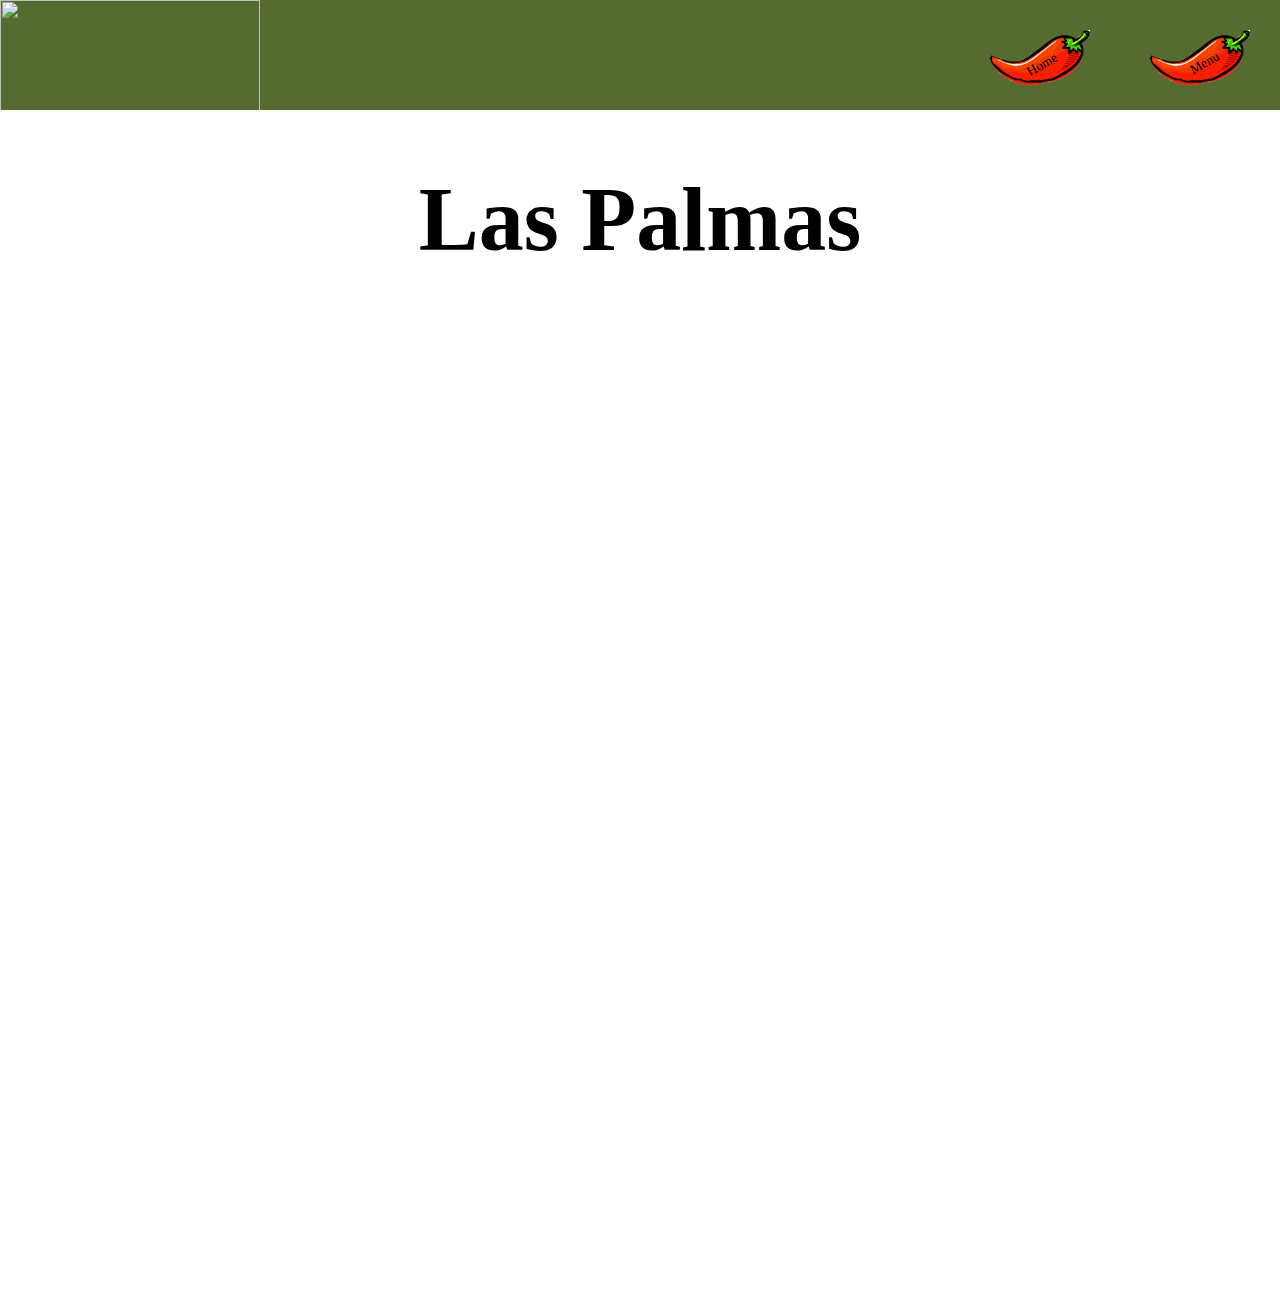
==== index.html @ 8b957178 "logo" ====
<!doctype html>
<html>
<head>
<meta charset="utf-8">
<title>Las Palmas</title>
<link href="css/index.css" rel="stylesheet" type="text/css">
</head>

<body>
<div class="nav">
	<img id="logo" src="images/logo.png"/>
	<ul>
		<li><button id="bu1"><p>Menu</p></button></li>
		<li><button id="bu2"><p>Home</p></button></li>
	</ul>
</div>
<div class="heading">
	<h1>Las Palmas</h1>
</div>
</body>
</html>
---- css/index.css ----
@charset "utf-8";
@font-face {
	font-family: Lobster;
	src:url("../fonts/Lobster-Regular.ttf");
}
body {
	background-image: url("../images/las_palmas_sign.jpg");
	background-size: contain;
	background-position: fixed;
}
.heading {
	padding-top: 100px;
	text-align: center;
	font-size: 45px;
	height: 1200px;
	width: 100%;
	background-repeat: no-repeat;
	background-position: center;
	background-size: contain;
}
.heading h1 {
	font-family: Lobster;
}
.nav {
	margin: 0;
	padding: 0;
	background-color:darkolivegreen;
	overflow: hidden;
	position: fixed;
	width: 100%;
	top: 0;
	left: 0;
	height: 110px
}
.nav #logo {
	width: 260px;
	height: 130px;
	display: inline;
}
.nav ul {
	list-style-type: none;
	display: inline;
}
.nav li {
	display: inline;
	float: right;
	margin: 30px 30px;
}
.nav button {
	padding: 15px 30px;
	background-image: url("../images/Jalepeno.png");
	background-size: contain;
	background-repeat: no-repeat;
	background-color: transparent;
	border: none;
	width: 100px;
	font-family: Lobster;
}
.nav button p {
	transform: rotate(-30deg);
}
.nav #bu1 {
	text-indent: 10px;
}
.nav #bu2 {
	text-indent: 5px;
}
.nav button:hover {
	width: 125px; 
	font-size: 18px;
}
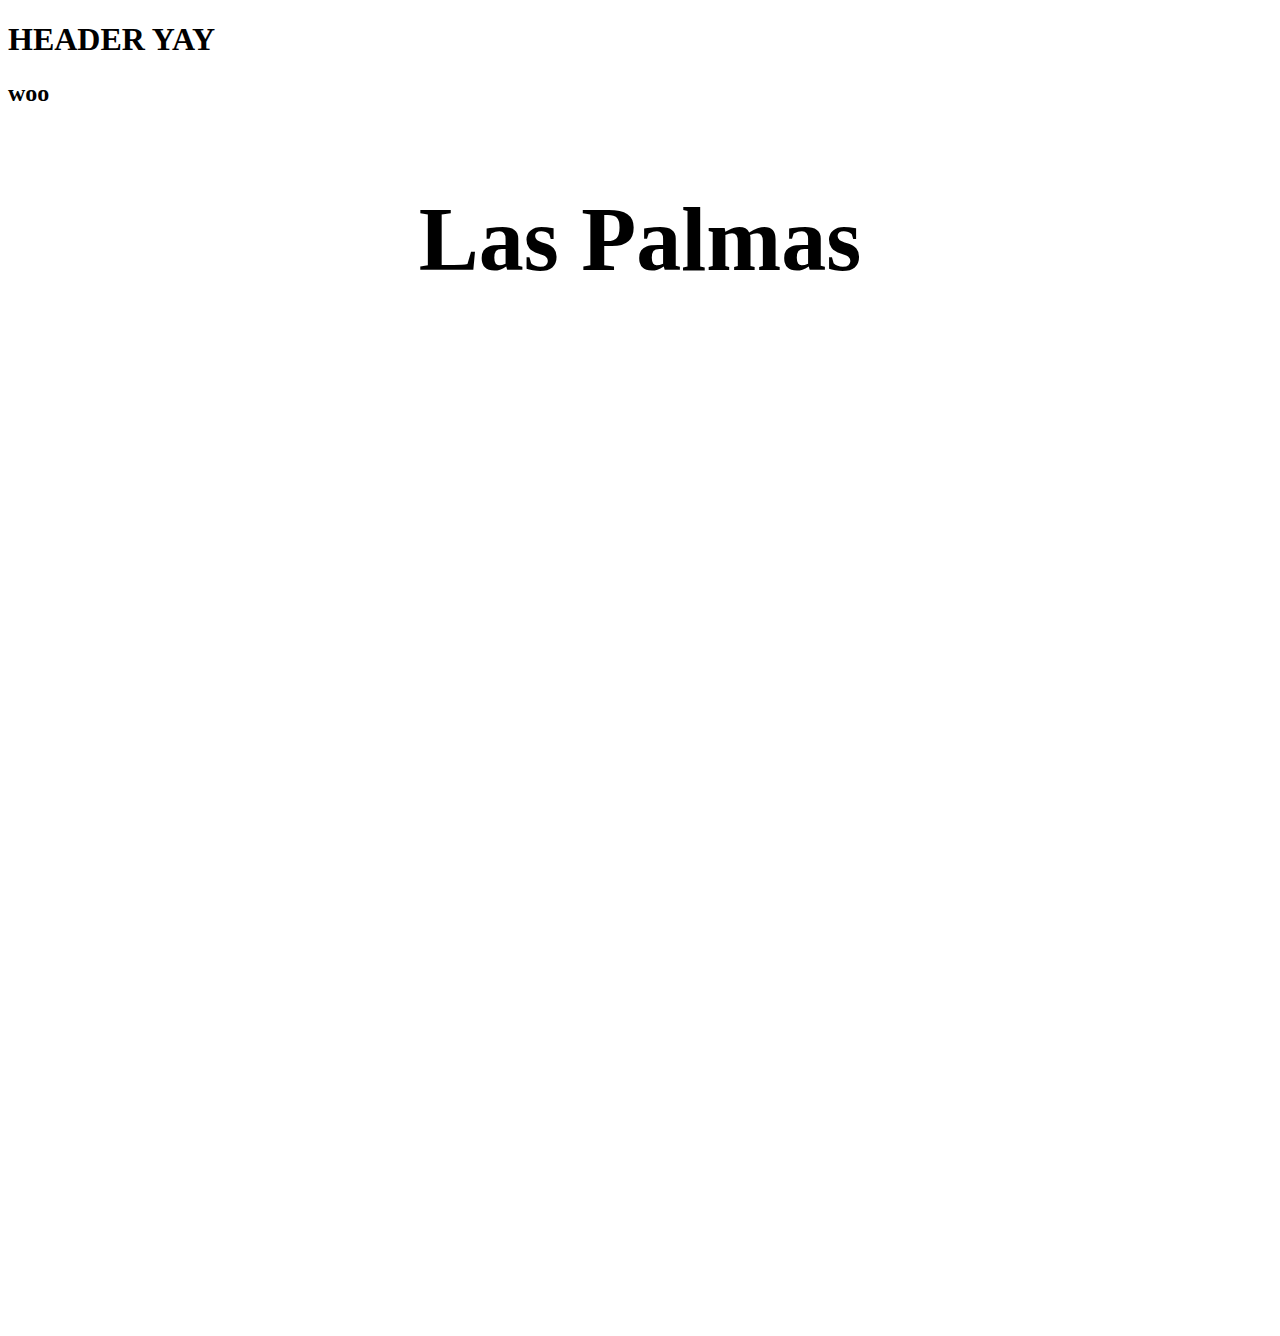
==== commit 1b3f3386: "Revert "Merge branch 'main' of https://github.com/TheProfMoriarty/Ruhk"" ====
--- a/index.html
+++ b/index.html
@@ -7,13 +7,9 @@
 </head>
 
 <body>
-<div class="nav">
-	<img id="logo" src="images/logo.png"/>
-	<ul>
-		<li><button id="bu1"><p>Menu</p></button></li>
-		<li><button id="bu2"><p>Home</p></button></li>
-	</ul>
-</div>
+	<ul></ul>
+	<h1>HEADER YAY</h1>
+	<h2>woo</h2>
 <div class="heading">
 	<h1>Las Palmas</h1>
 </div>
--- a/css/index.css
+++ b/css/index.css
@@ -3,13 +3,8 @@
 	font-family: Lobster;
 	src:url("../fonts/Lobster-Regular.ttf");
 }
-body {
-	background-image: url("../images/las_palmas_sign.jpg");
-	background-size: contain;
-	background-position: fixed;
-}
 .heading {
-	padding-top: 100px;
+	padding-top: 1px;
 	text-align: center;
 	font-size: 45px;
 	height: 1200px;
@@ -21,51 +16,7 @@
 .heading h1 {
 	font-family: Lobster;
 }
-.nav {
-	margin: 0;
-	padding: 0;
-	background-color:darkolivegreen;
-	overflow: hidden;
-	position: fixed;
-	width: 100%;
-	top: 0;
-	left: 0;
-	height: 110px
-}
-.nav #logo {
-	width: 260px;
-	height: 130px;
-	display: inline;
-}
-.nav ul {
-	list-style-type: none;
-	display: inline;
-}
-.nav li {
-	display: inline;
-	float: right;
-	margin: 30px 30px;
-}
-.nav button {
-	padding: 15px 30px;
-	background-image: url("../images/Jalepeno.png");
-	background-size: contain;
-	background-repeat: no-repeat;
-	background-color: transparent;
-	border: none;
-	width: 100px;
-	font-family: Lobster;
-}
-.nav button p {
-	transform: rotate(-30deg);
-}
-.nav #bu1 {
-	text-indent: 10px;
-}
-.nav #bu2 {
-	text-indent: 5px;
-}
-.nav button:hover {
-	width: 125px; 
-	font-size: 18px;
+
+body {
+		background: url("../images/las_palmas_sign.jpg");
 }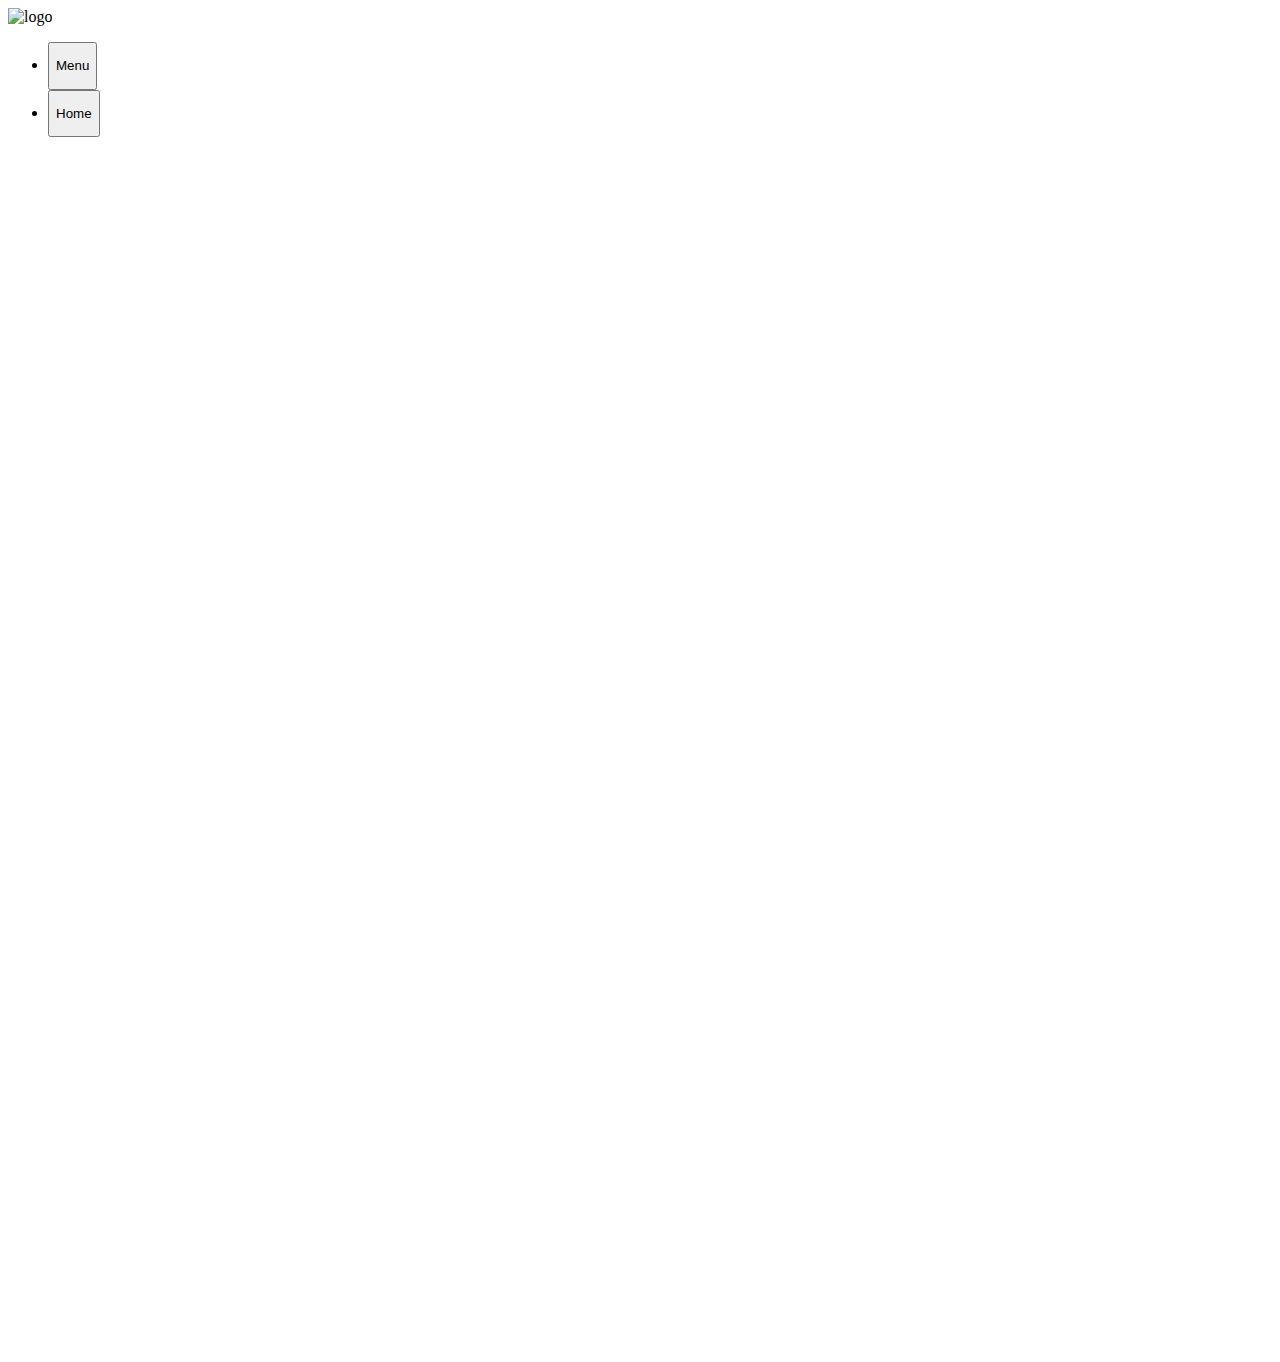
==== commit 83065bd5: "fetchquest" ====
--- a/index.html
+++ b/index.html
@@ -7,11 +7,14 @@
 </head>
 
 <body>
-	<ul></ul>
-	<h1>HEADER YAY</h1>
-	<h2>woo</h2>
+<div class="nav">
+	<img id="logo" src="images/logo.png" alt="logo"/>
+	<ul>
+		<li><button id="bu1"><p>Menu</p></button></li>
+		<li><button id="bu2"><p>Home</p></button></li>
+	</ul>
+</div>
 <div class="heading">
-	<h1>Las Palmas</h1>
 </div>
 </body>
 </html>
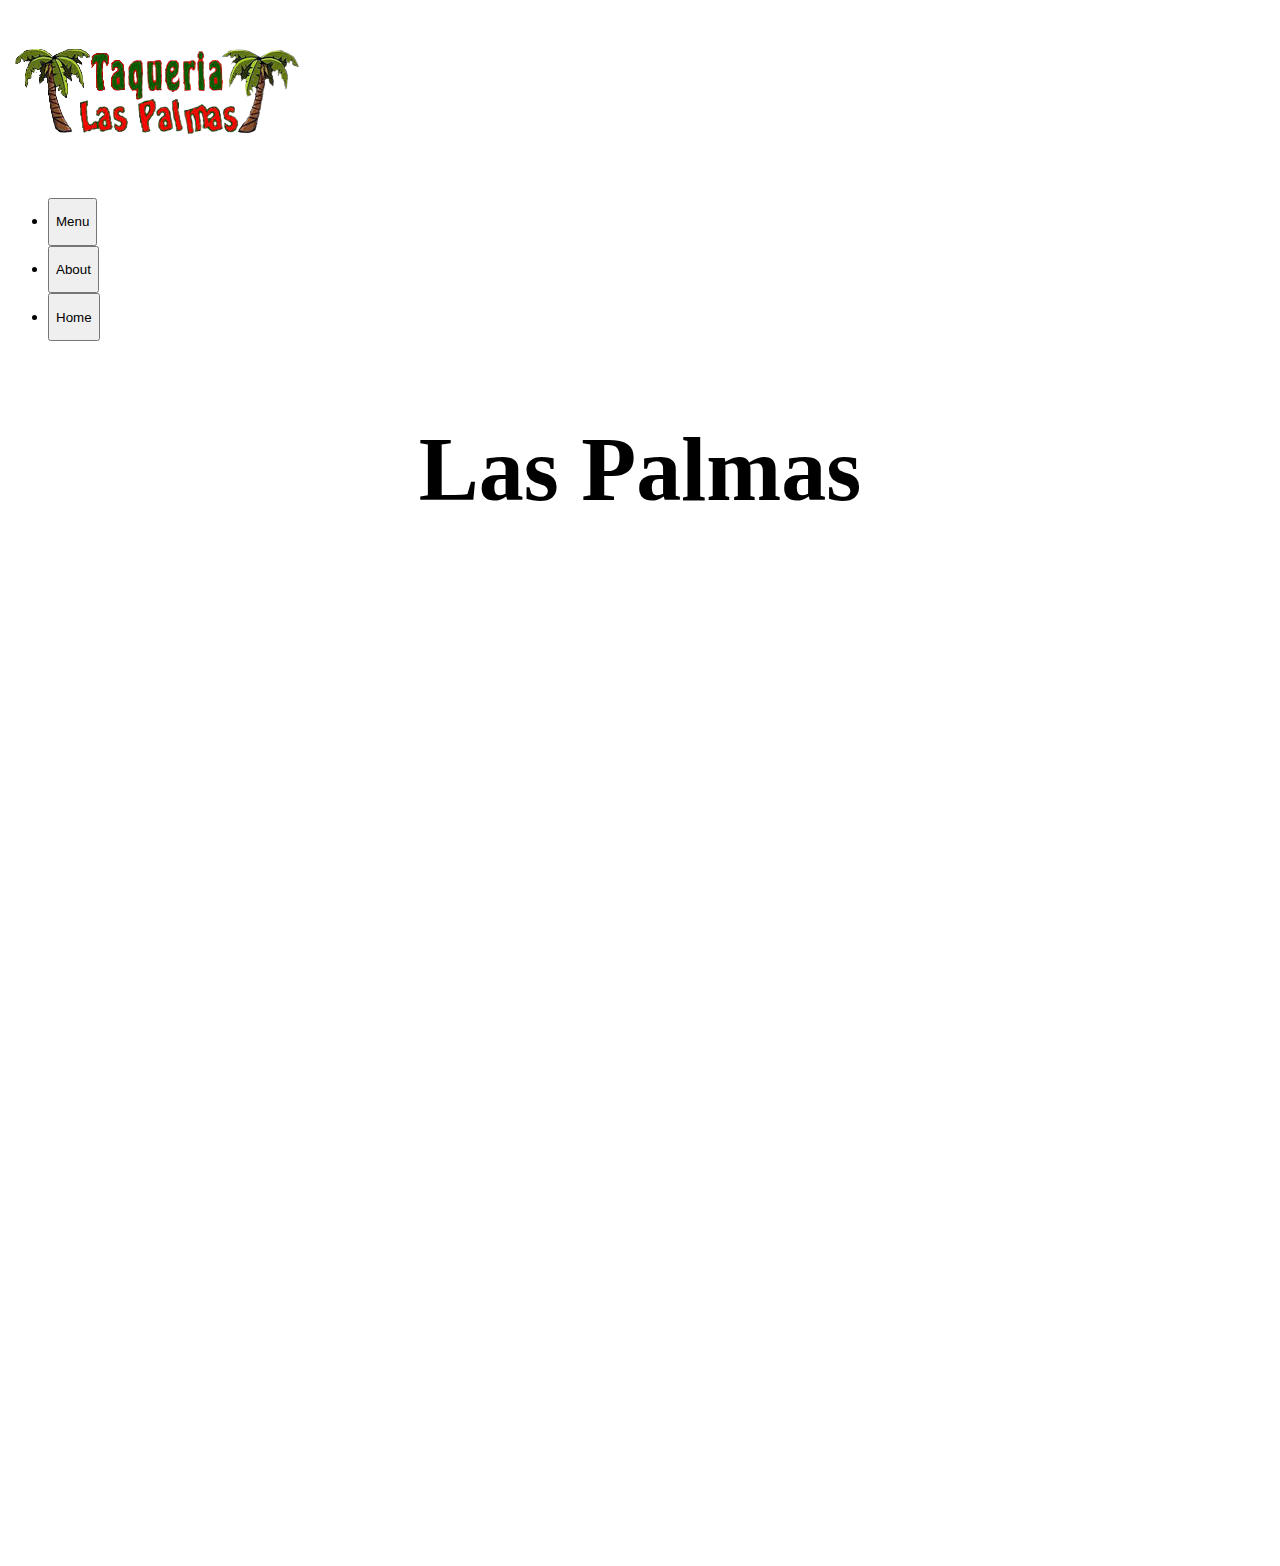
==== commit 703cf687: "Update index.html" ====
--- a/index.html
+++ b/index.html
@@ -8,13 +8,15 @@
 
 <body>
 <div class="nav">
-	<img id="logo" src="images/logo.png" alt="logo"/>
+	<img id="logo" src="images/refined logo.png" alt="logo"/>
 	<ul>
 		<li><button id="bu1"><p>Menu</p></button></li>
-		<li><button id="bu2"><p>Home</p></button></li>
+		<li><button id="bu2"><p>About</p></button></li>
+		<li><button id="bu3"><p>Home</p></button></li>
 	</ul>
 </div>
 <div class="heading">
+	<h1>Las Palmas</h1>
 </div>
 </body>
 </html>
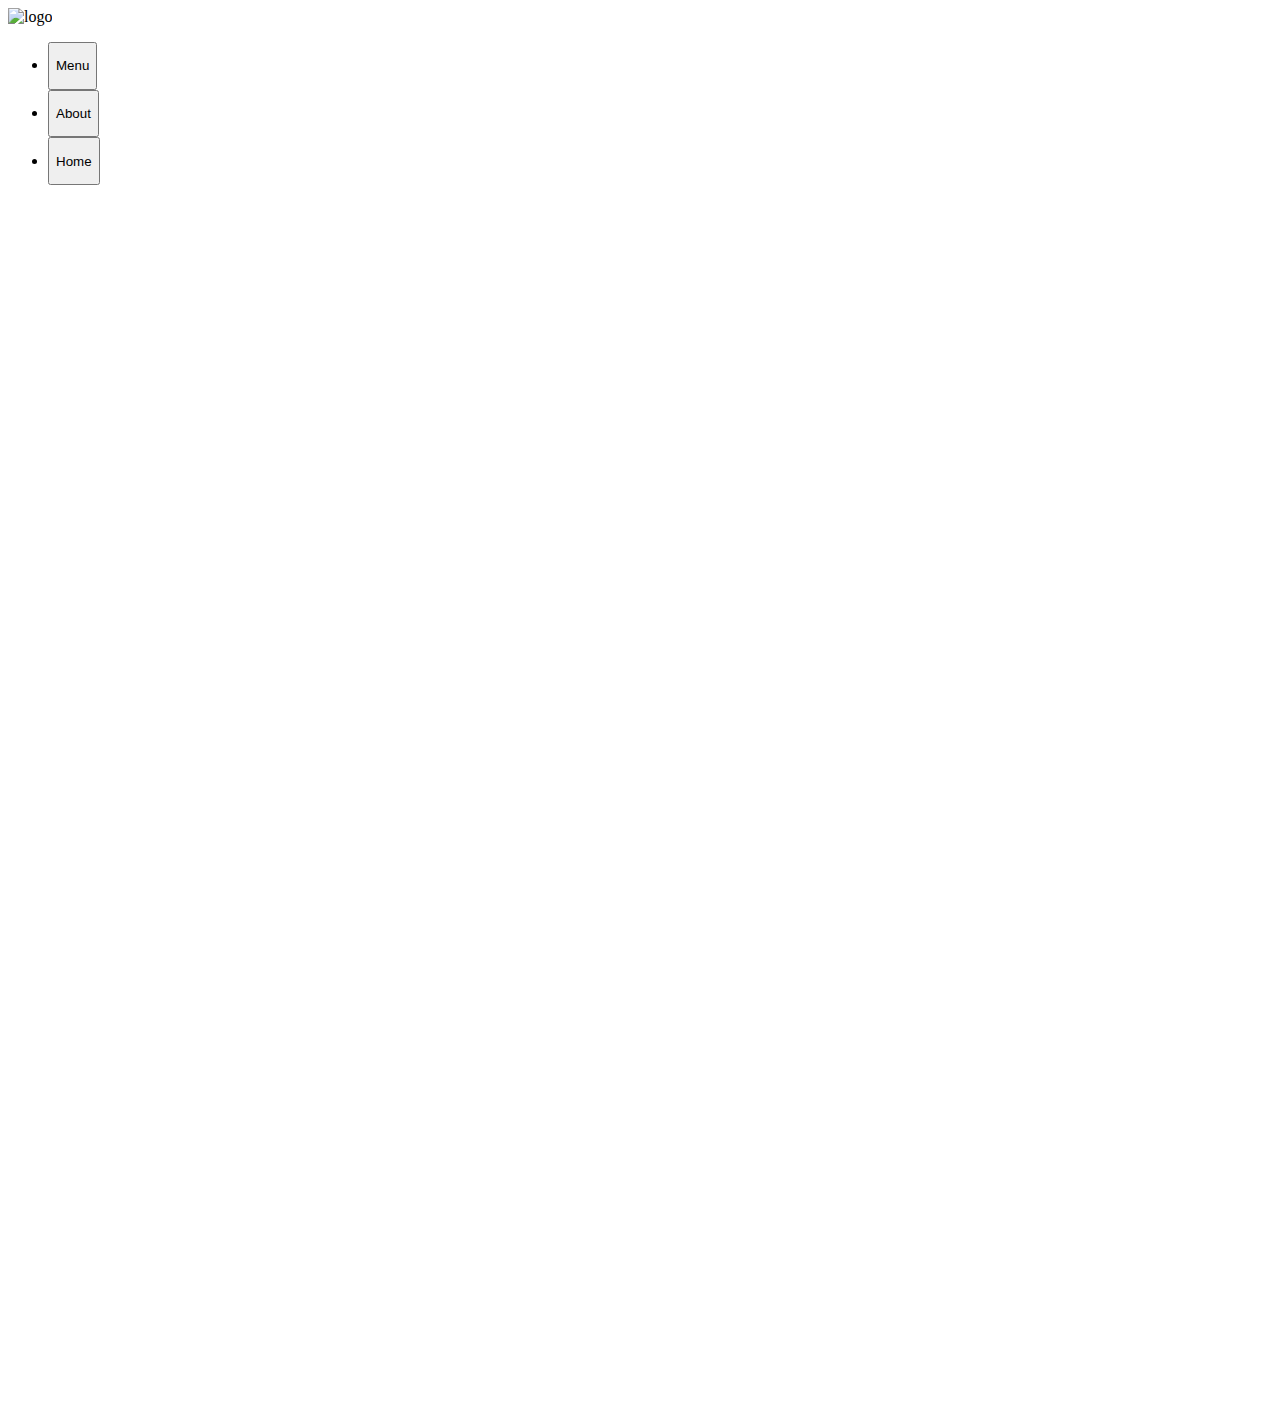
==== commit e7a68641: "Merge branch 'main' of https://github.com/TheProfMoriarty/Ruhk" ====
--- a/index.html
+++ b/index.html
@@ -16,7 +16,6 @@
 	</ul>
 </div>
 <div class="heading">
-	<h1>Las Palmas</h1>
 </div>
 </body>
 </html>
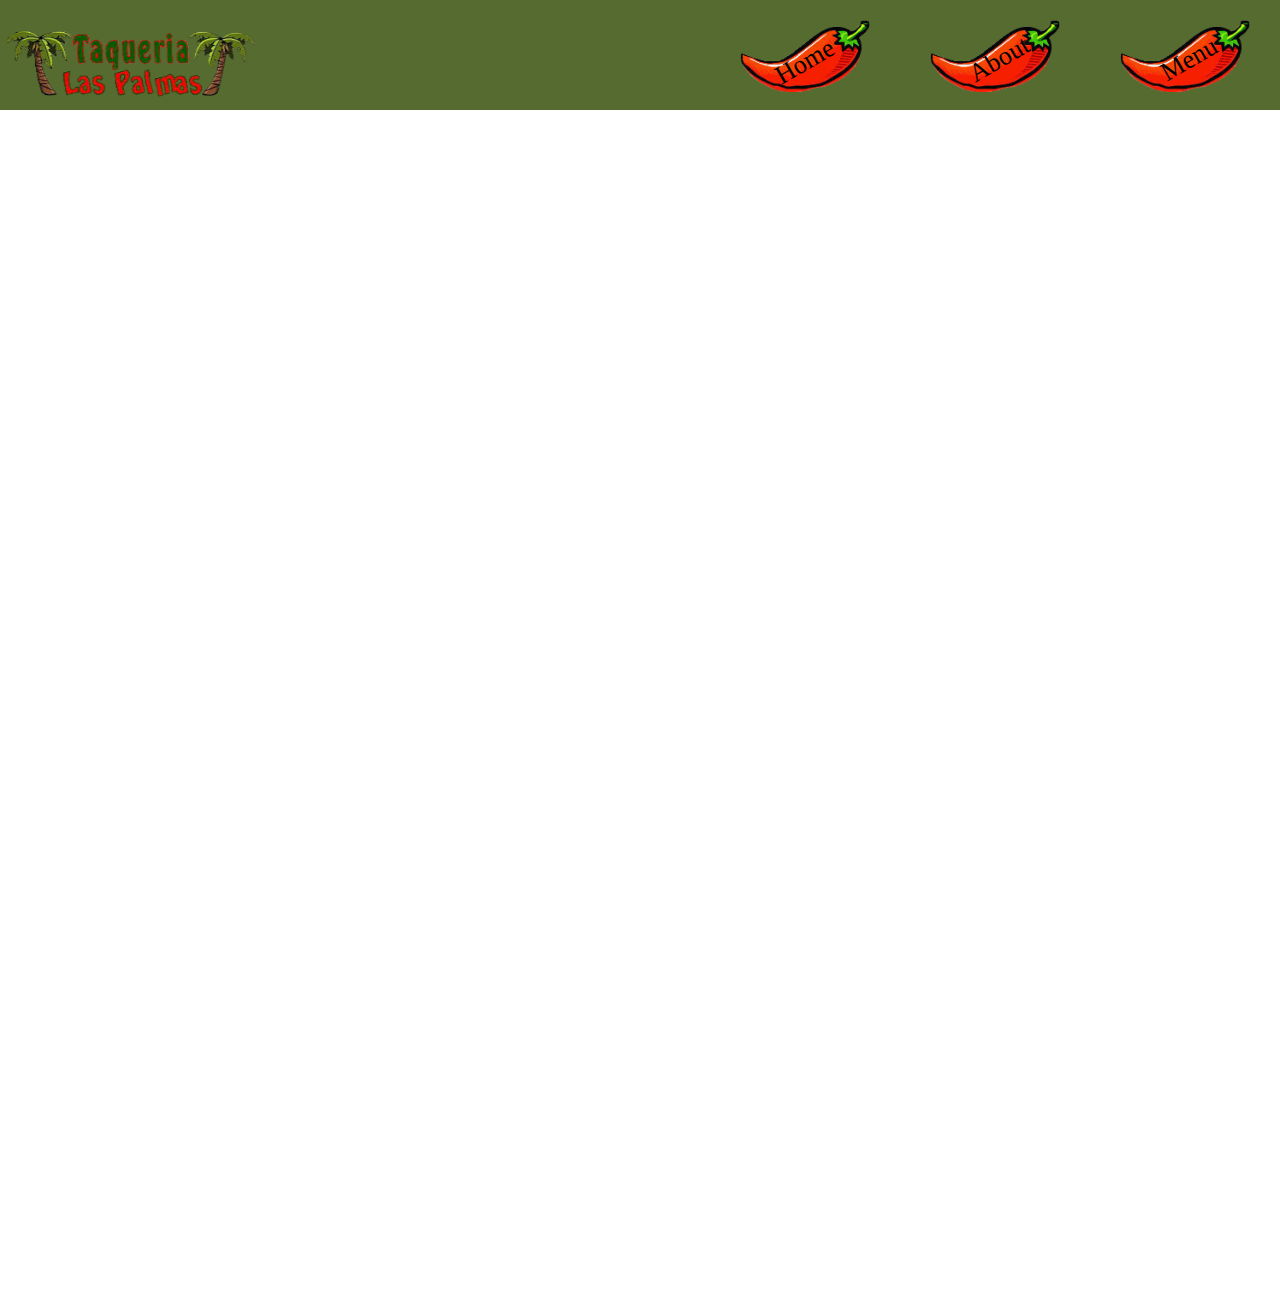
==== commit 09a934c5: "cleanup" ====
--- a/index.html
+++ b/index.html
@@ -8,14 +8,14 @@
 
 <body>
 <div class="nav">
-	<img id="logo" src="images/refined logo.png" alt="logo"/>
+	<img id="logo" src="images/logo.png" alt="logo"/>
 	<ul>
 		<li><button id="bu1"><p>Menu</p></button></li>
 		<li><button id="bu2"><p>About</p></button></li>
 		<li><button id="bu3"><p>Home</p></button></li>
 	</ul>
 </div>
-<div class="heading">
+<div class="background">
 </div>
 </body>
 </html>
--- a/css/index.css
+++ b/css/index.css
@@ -3,8 +3,13 @@
 	font-family: Lobster;
 	src:url("../fonts/Lobster-Regular.ttf");
 }
-.heading {
-	padding-top: 1px;
+body .background {
+	background-image: url("../images/las_palmas_sign.jpg");
+	background-size: contain;
+	background-position: fixed;
+}
+.background {
+	padding-top: 100px;
 	text-align: center;
 	font-size: 45px;
 	height: 1200px;
@@ -16,7 +21,53 @@
 .heading h1 {
 	font-family: Lobster;
 }
-
-body {
-		background: url("../images/las_palmas_sign.jpg");
+.nav {
+	margin: 0;
+	padding: 0;
+	background-color:darkolivegreen;
+	overflow: hidden;
+	position: fixed;
+	width: 100%;
+	top: 0;
+	left: 0;
+	height: 110px
+}
+.nav #logo {
+	width: 260px;
+	height: 130px;
+	display: inline;
+	position: fixed;
+}
+.nav ul {
+	list-style-type: none;
+	display: inline;
+}
+.nav li {
+	display: inline;
+	float: right;
+	margin: 20px 30px;
+}
+.nav button {
+	background-image: url("../images/Jalepeno.png");
+	background-size: contain;
+	background-repeat: no-repeat;
+	background-color: transparent;
+	border: none;
+	width: 130px;
+	height: 100px;
+	font-family: Lobster;
+	font-size: 26px;
+}
+.nav button p {
+	transform: rotate(-30deg);
+	margin-bottom: 50px
+}
+.nav #bu1 {
+	text-indent: 10px;
+}
+.nav #bu2 {
+	text-indent: 10px;
+}
+.nav button:hover {
+	background-image: url("../images/Jalepeno2.png")
 }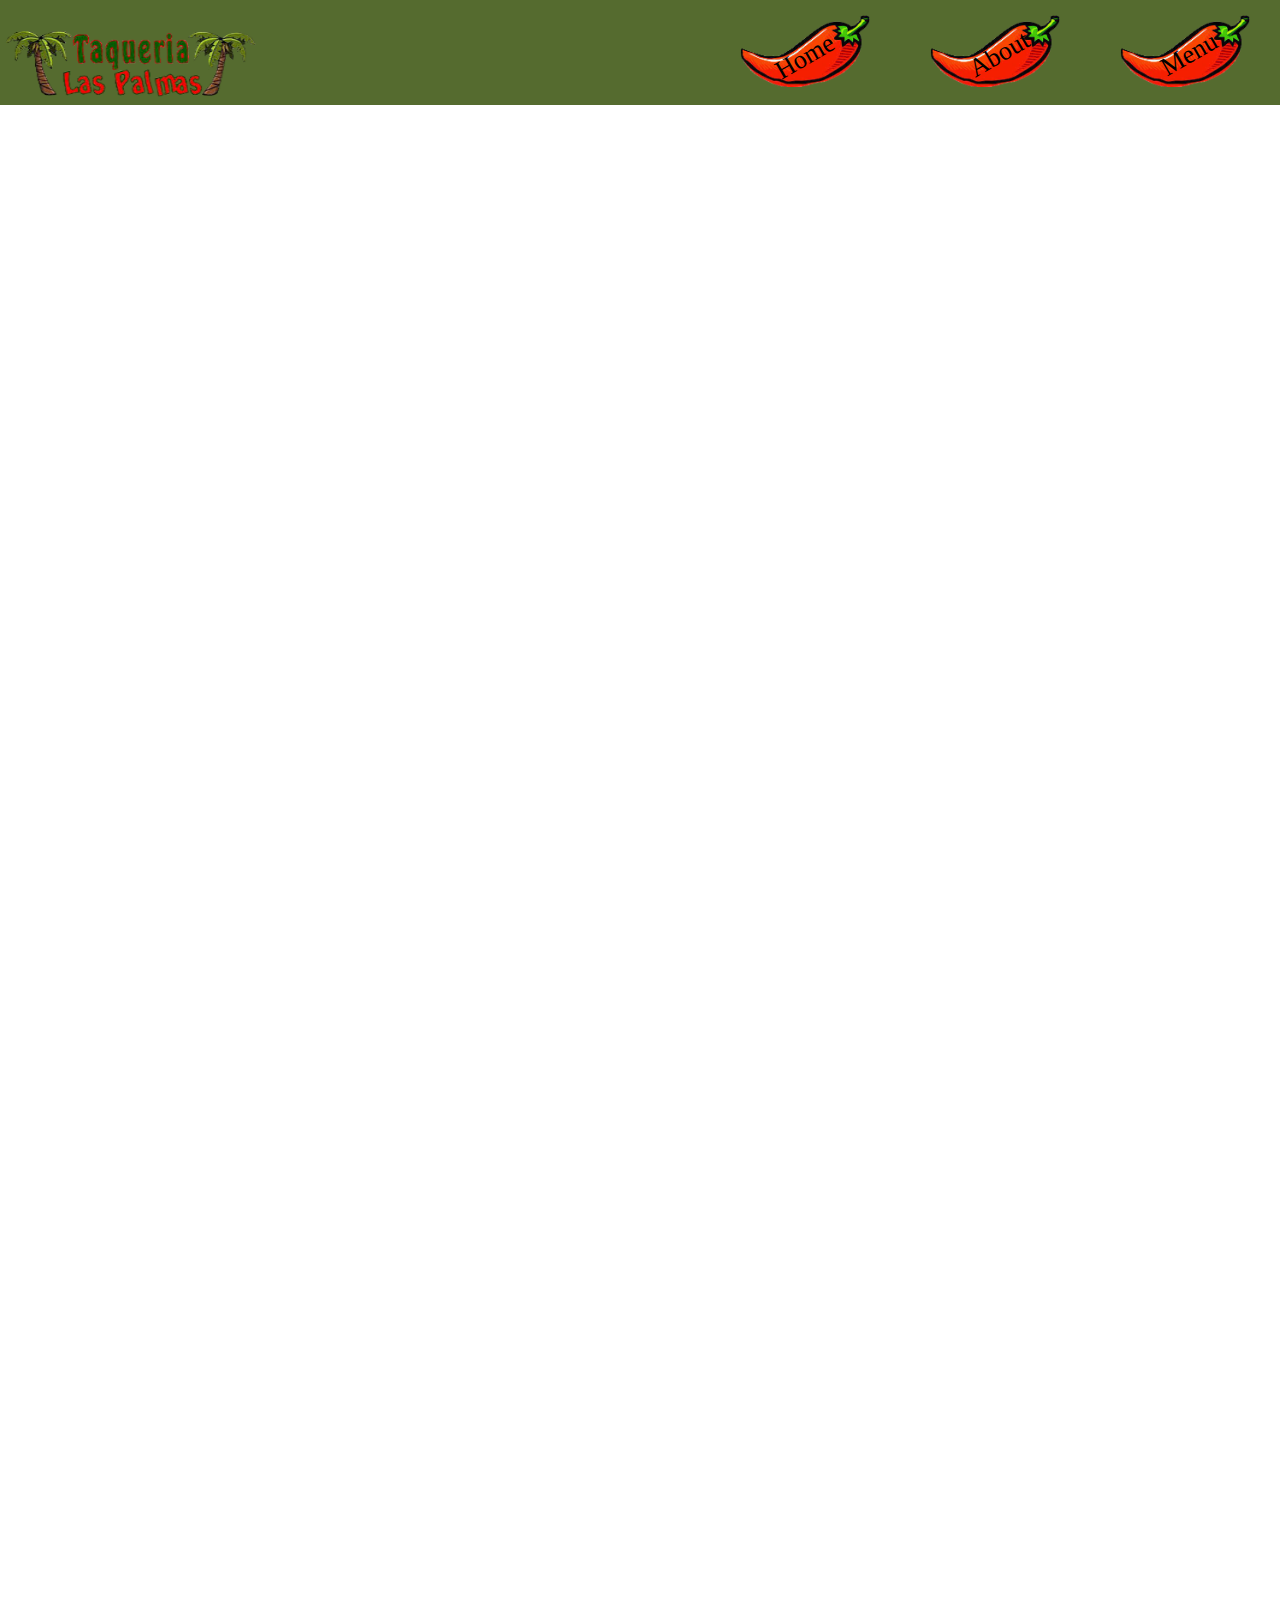
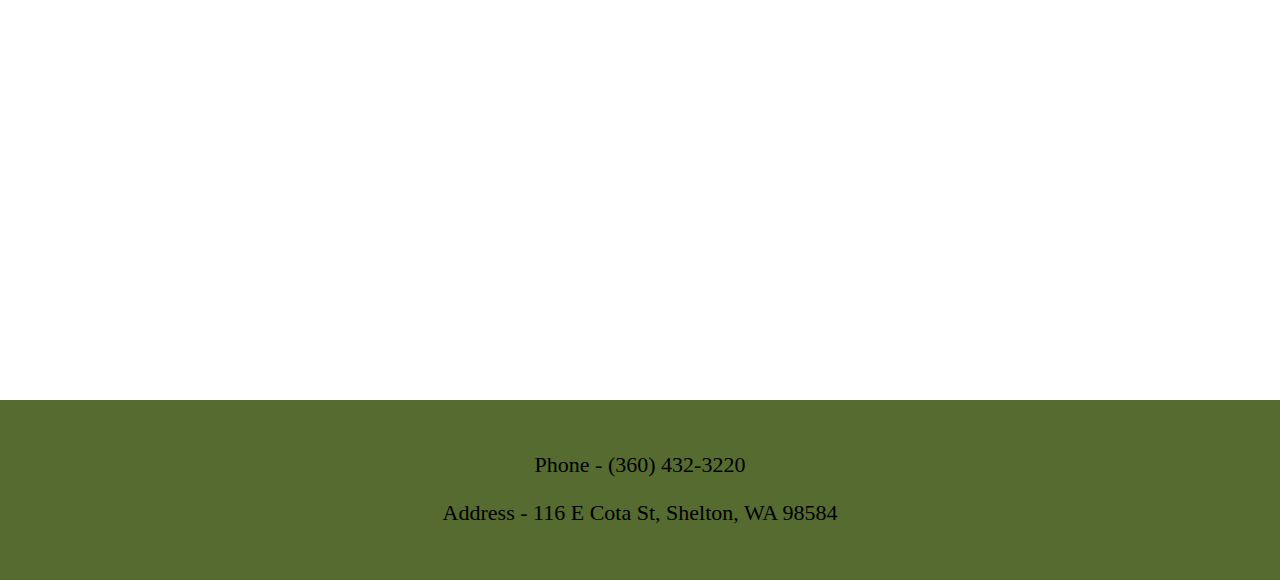
==== commit 562e6c45: "Merge branch 'main' of https://github.com/TheProfMoriarty/Ruhk" ====
--- a/index.html
+++ b/index.html
@@ -8,14 +8,18 @@
 
 <body>
 <div class="nav">
-	<img id="logo" src="images/logo.png" alt="logo"/>
+	<img id="lplogo" src="images/logo.png" alt="logo"/>
 	<ul>
-		<li><button id="bu1"><p>Menu</p></button></li>
-		<li><button id="bu2"><p>About</p></button></li>
-		<li><button id="bu3"><p>Home</p></button></li>
+		<li><a href="menu.html"><button id="bu1"><p>Menu</p></button></a></li>
+		<li><a href="about.html"><button id="bu2"><p>About</p></button></a></li>
+		<li><a href="index.html"><button id="bu3"><p>Home</p></button></a></li>
 	</ul>
 </div>
 <div class="background">
 </div>
+<footer>
+	<p>Phone - (360) 432-3220</p>
+	<p>Address - 116 E Cota St, Shelton, WA 98584</p>
+</footer>
 </body>
 </html>
--- a/css/index.css
+++ b/css/index.css
@@ -1,22 +1,24 @@
 @charset "utf-8";
 @font-face {
 	font-family: Lobster;
-	src:url("../fonts/Lobster-Regular.ttf");
+	src: url("../fonts/Lobster-Regular.ttf");
+}
+@font-face {
+	font-family: DancingScript;
+	src: url("../fonts/Dancing-Script-Variable.ttf");
+}
+body {
+	margin: 0;
 }
 body .background {
 	background-image: url("../images/las_palmas_sign.jpg");
-	background-size: contain;
-	background-position: fixed;
 }
 .background {
-	padding-top: 100px;
-	text-align: center;
-	font-size: 45px;
-	height: 1200px;
-	width: 100%;
+	height: 2000px;
 	background-repeat: no-repeat;
 	background-position: center;
-	background-size: contain;
+	background-size: cover;
+	background-attachment: fixed;
 }
 .heading h1 {
 	font-family: Lobster;
@@ -24,15 +26,16 @@
 .nav {
 	margin: 0;
 	padding: 0;
-	background-color:darkolivegreen;
+	background-color: darkolivegreen;
 	overflow: hidden;
 	position: fixed;
 	width: 100%;
 	top: 0;
 	left: 0;
-	height: 110px
+	height: 105px;
+	z-index: 100000;
 }
-.nav #logo {
+.nav #lplogo {
 	width: 260px;
 	height: 130px;
 	display: inline;
@@ -45,7 +48,7 @@
 .nav li {
 	display: inline;
 	float: right;
-	margin: 20px 30px;
+	margin: 15px 30px;
 }
 .nav button {
 	background-image: url("../images/Jalepeno.png");
@@ -60,7 +63,7 @@
 }
 .nav button p {
 	transform: rotate(-30deg);
-	margin-bottom: 50px
+	margin-bottom: 50px;
 }
 .nav #bu1 {
 	text-indent: 10px;
@@ -69,5 +72,25 @@
 	text-indent: 10px;
 }
 .nav button:hover {
-	background-image: url("../images/Jalepeno2.png")
+	background-image: url("../images/Jalepeno2.png");
+	color: #f6e544;
+}
+.about {
+	text-align: center;
+	background-color: saddlebrown;
+	padding: 150px;
+}
+.about #aboutus {
+	font-family: DancingScript;
+}
+footer {
+	background-color: darkolivegreen;
+	text-align: center;
+	height: 150px;
+	width: 100%;
+	padding-top: 30px;
+}
+footer p {
+	dispay: inline;
+	font-size: 22px;
 }